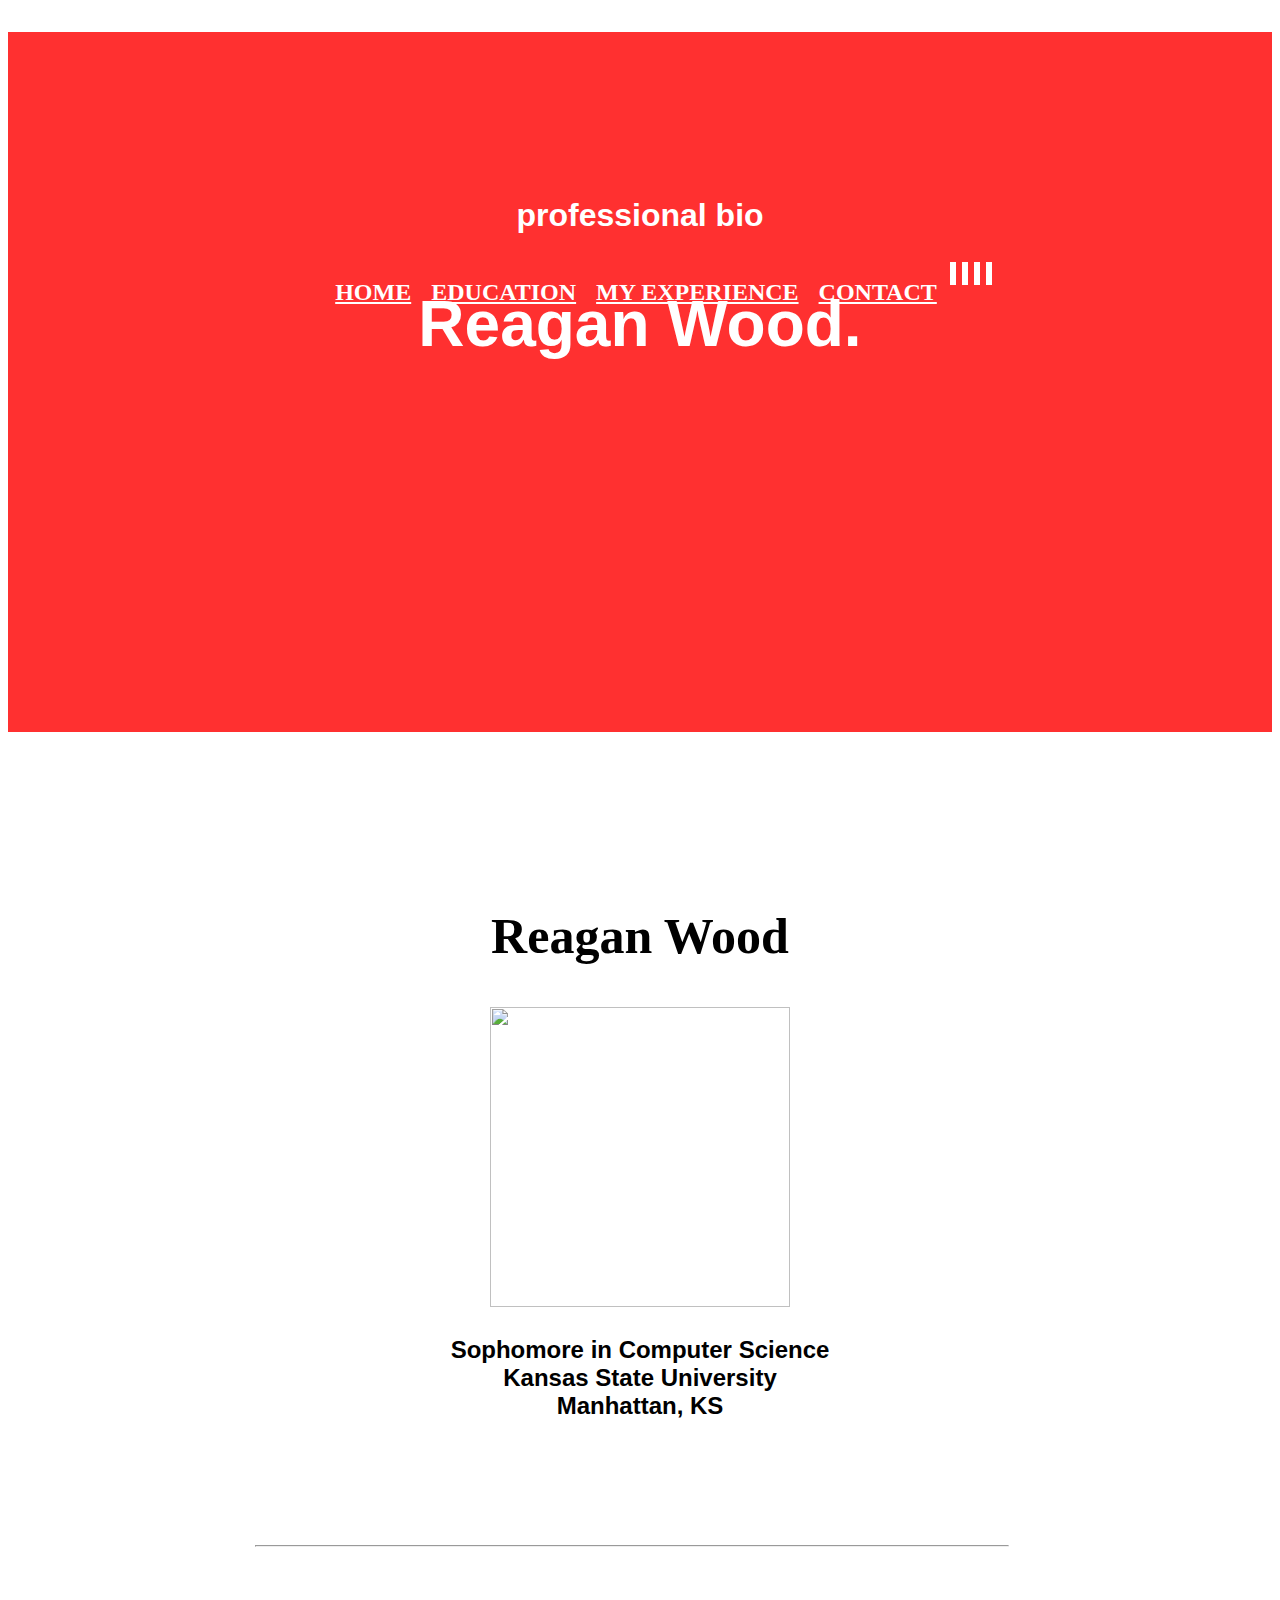
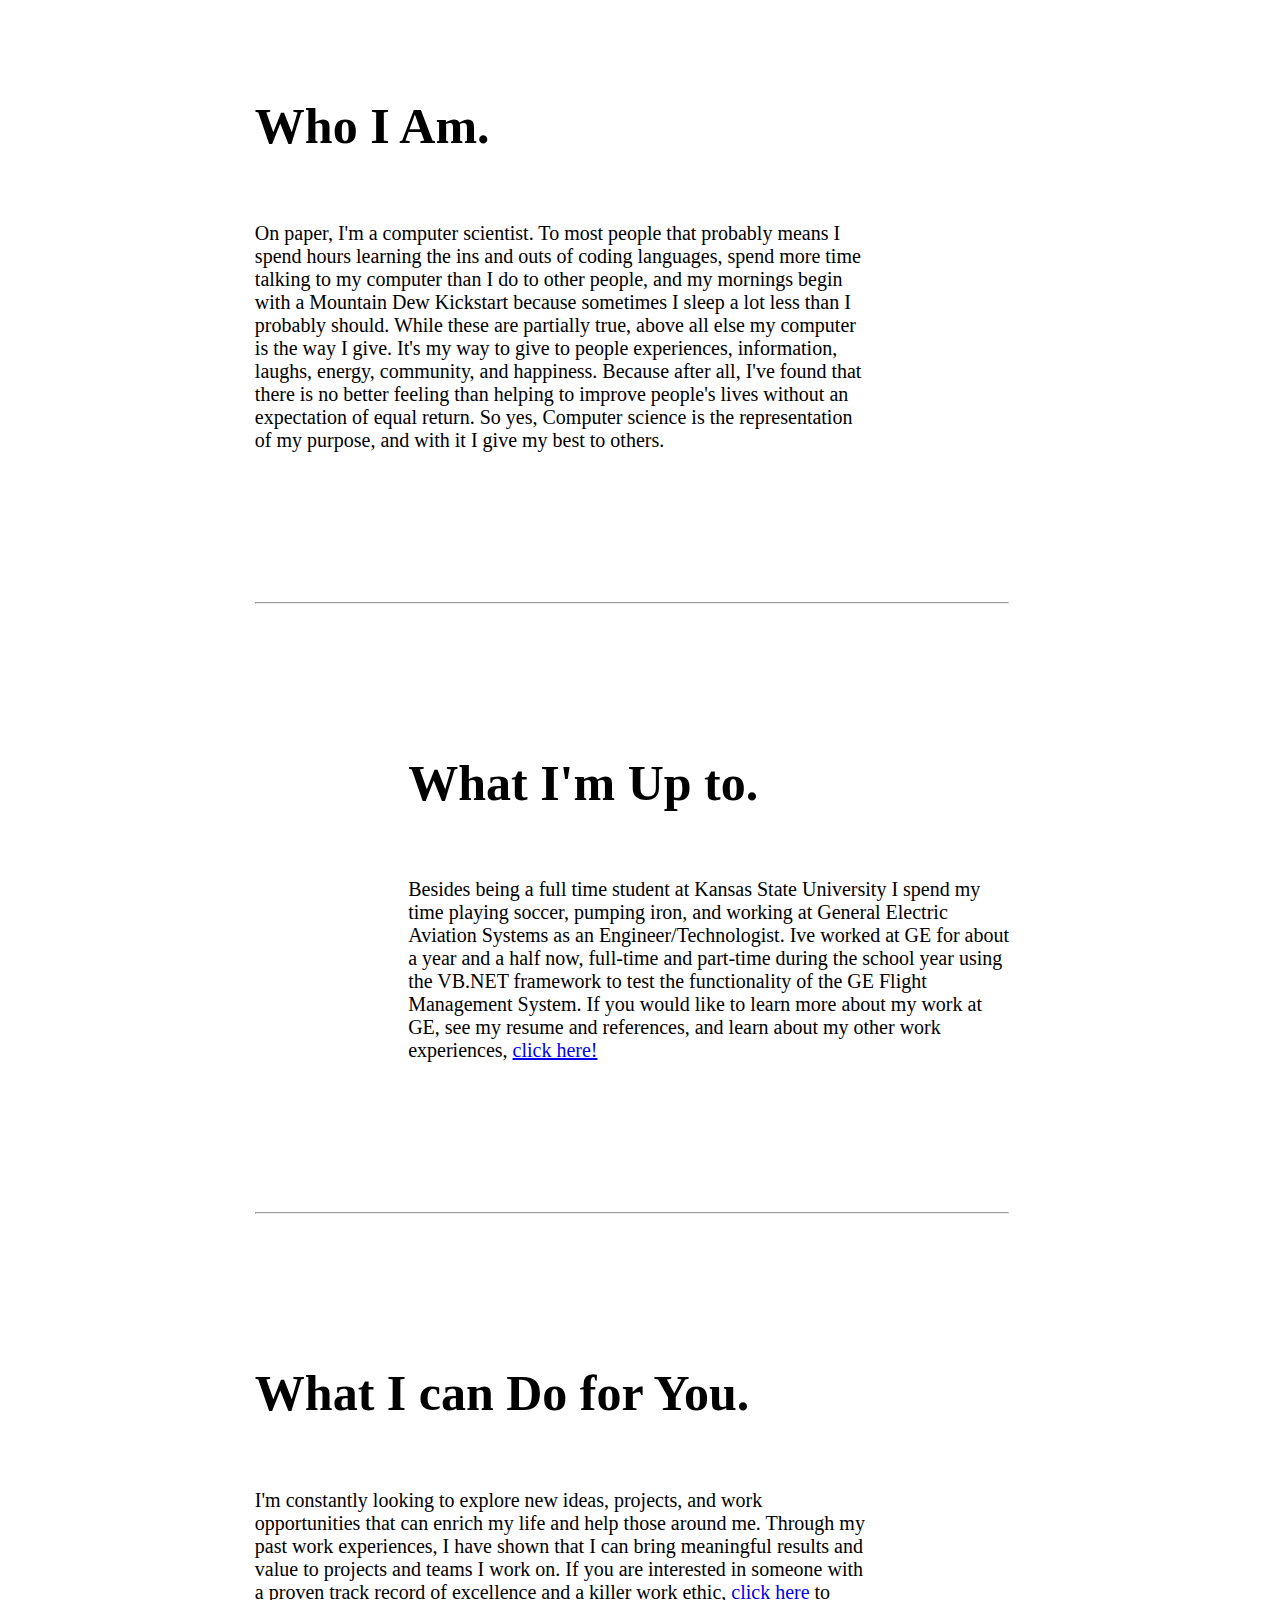
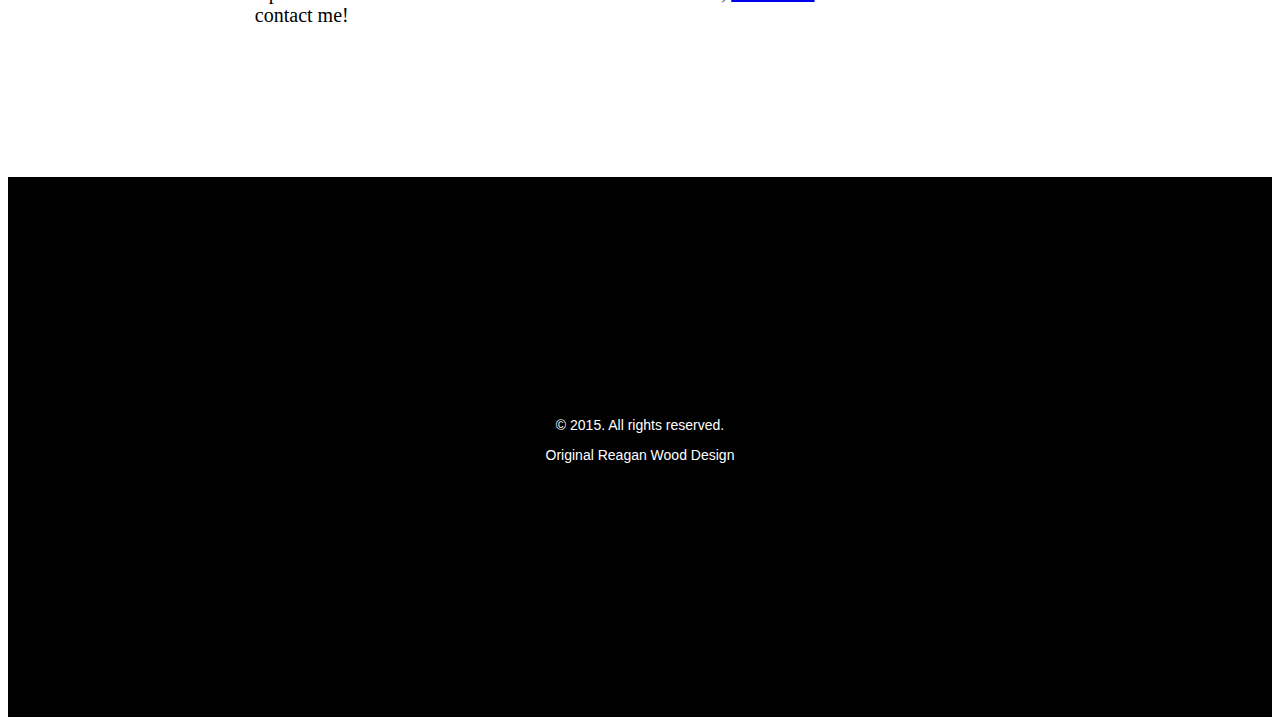
==== index.html @ ffa4d078 "added index.html" ====
<!DOCTYPE html>
<html>
	<head>
        
        		<link href="http://s3.amazonaws.com/codecademy-content/courses/ltp/css/shift.css" rel="stylesheet">
		<link href="http://s3.amazonaws.com/codecademy-content/courses/ltp/css/bootstrap.css" rel="stylesheet">
		<link href="main.css" rel="stylesheet">
	</head>
	<body>
		<div class="jumbotron">
            <div id="myDiv">
                
            </div>
            <div class="container">
				<h3>professional bio</h3>
				<h2>Reagan Wood.</h2>
			</div>
            
            <div class="navtab" >
			<div class="container">
			<div class="centered-pills">
			<ul class="nav nav-pills">
				<li class="btn"><a href="#">Home</a></li>
				<li class="btn"><a href="#">Education</a></li>
				<li class="btn"><a href="#">My Experience</a></li>
				<li class="btn"><a href="#">Contact</a></li>
			</ul>	
			</div>
			</div>
		    </div>
		</div>
        <div class="header">
            <div class="why-me">
                <p>Reagan Wood</p>
            </div>
            
        </div>
        <div class="image">
            <img src="" alt"Reagan Kenneth Wood" height="300" width=
                 "300">
        </div>
        <div class="info">
            <p>Sophomore in Computer Science</p>
            <p>Kansas State University</p>
            <p>Manhattan, KS</p>
        </div>
        <hr>
        
        <div class="quick-pitch">
            <h4 class="content-title left1 right1">Who I Am.</h4>
            <p class="mycontent left1 right1">On paper, I'm a computer scientist. To most people that probably means I spend hours learning the ins and outs of coding languages, spend more time talking to my computer than I do to other people, and my mornings begin with a Mountain Dew Kickstart because sometimes I sleep a lot less than I probably should. While these are partially true, above all else my computer is the way I give. It's my way to give to people experiences, information, laughs, energy, community, and happiness. Because after all, I've found that there is no better feeling than helping to improve people's lives without an expectation of equal return. So yes, Computer science is the representation of my purpose, and with it I give my best to others.</p>
        </div>
        <hr>
        
        <div class="current">
            <h4 class="content-title left2 right2"> What I'm Up to.</h4>
            <p class="mycontent left2 right2">Besides being a full time student at Kansas State University I spend my time playing soccer, pumping iron, and working at General Electric Aviation Systems as an Engineer/Technologist. Ive worked at GE for about a year and a half now, full-time and part-time during the school year using the VB.NET framework to test the functionality of the GE Flight Management System. If you would like to learn more about my work at GE, see my resume and references, and learn about my other work experiences, <a href="#">click here!</a></p>
        </div>
        <hr>
        <div class="help">
        <h4 class="content-title left1 right1">What I can Do for You.</h4>
            <p class="mycontent left1 right1 bottom">I'm constantly looking to explore new ideas, projects, and work opportunities that can enrich my life and help those around me.  Through my past work experiences, I have shown that I can bring meaningful results and value to projects and teams I work on. If you are interested in someone with a proven track record of excellence and a killer work ethic, <a href="#">click here </a>to contact me!</p>
        </div>
        
        <div class="footer">
            <p>&copy 2015. All rights reserved.</p>
            <p>Original Reagan Wood Design</p>
        </div>
	</body>
    
    
</html>
---- main.css ----
.navtab a {
color: #fff;
font-size: 24px;
font-weight: bold;
padding-top: 14px;
padding-bottom: 14px;
padding-left: 10px;
padding-right: 10px;
text-transform: uppercase;
}


.jumbotron h2 {
color: #fff;
font-size: 64px;
font-weight: bold;
font-family: 'Shift', sans-serif;
    
    
}

.jumbotron h3 {
color: #fff;
font-size: 32px;
}

.jumbotron .container{
position: relative;
text-align: center;
}

.navtab li{
display: inline;
}

.centered-pills {
text-align: center;
}

.centered-pills ul {
display: inline-block;
}

.centered-pills li {
display:inline; 
    padding: 0px;
    margin-left: 3px;
    margin-right: 3px;
    top:175px;
    border: 3px solid #fff;
}

.centered-pills a {
float: left;
}

* html .centered-pills ul.nav-pills { display:inline; } /* IE6 */
*+html .centered-pills ul.nav-pills { display:inline; } /* IE7 */



.jumbotron {
    height: 700px; 
    background-color: #ff3030;
    width: 100%;    
}

.jumbotron h2, h3 {
position: relative;
    top: 165px;
    font-family: Arial;
}

.btn{
border-radius: 0px;
}


.nav-pills > li > a {
-webkit-border-radius: 0;
-moz-border-radius: 0;
border-radius: 0;
}

ul.nav a:hover { 

color: #ff3030 !important;
background-color: #fff; 
}

.header {
height: 225px;
}
.header p{
text-align: center;
font-weight: bold;
font-family: Arial Black;
font-size: 50px;
position: relative;
top: 125px;
}

.image{
text-align: center;
}

.info{
    heigh: 100px;
    
}

.info p {
font-family: Arial;
font-size: 24px;
    text-align: center;
    position: relative;
    top: 25px;
    font-weight: bold;
    margin: 0px
}

hr { 
    color: #9e9e9e;
    display: block;
    margin-left: 19.53%;
    margin-right: 20.8%;
    margin-top: 150px;
    margin-bottom: 0px;
    border-style: inset;
    border-width: 1px;
}

.content-title{
    margin-top: 150px;
    font-family: Arial Black;
font-size: 50px;
    text-transform: bold;
}

.left1 {
margin-left: 19.53%;
}

.right1 {
margin-right: 31.66%;
}

.right2 {
margin-right: 20.8%;

}

.left2{
margin-left: 31.66%;
}

.mycontent{
    font-size: 20px;
    font-family: Calibri, "san-serif";
}

.footer {
height: 540px;
background-color: black;
}

.footer p{
text-align: center;
position: relative;
top: 240px;
color: #fff;
font-size: 14px;
font-family: Calibri, sans-serif;
}

.help p{
margin-bottom: 150px;
}
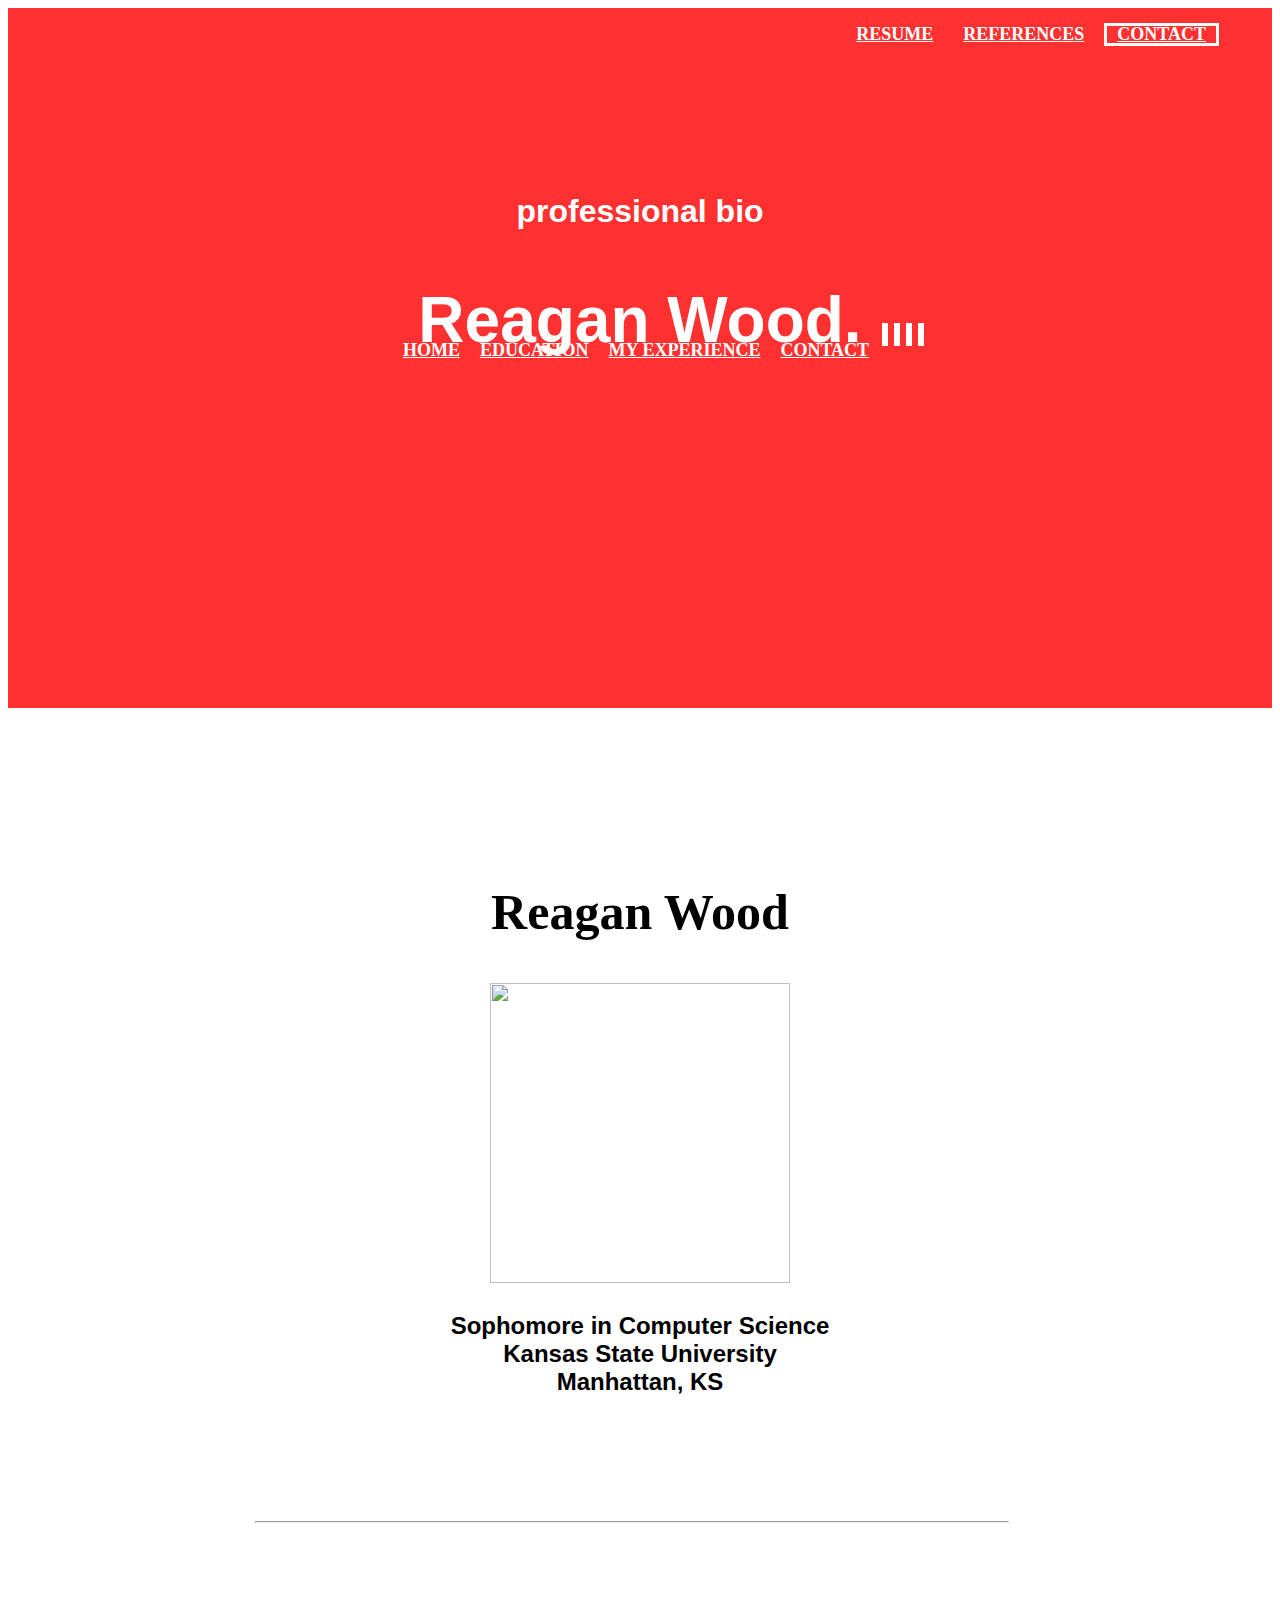
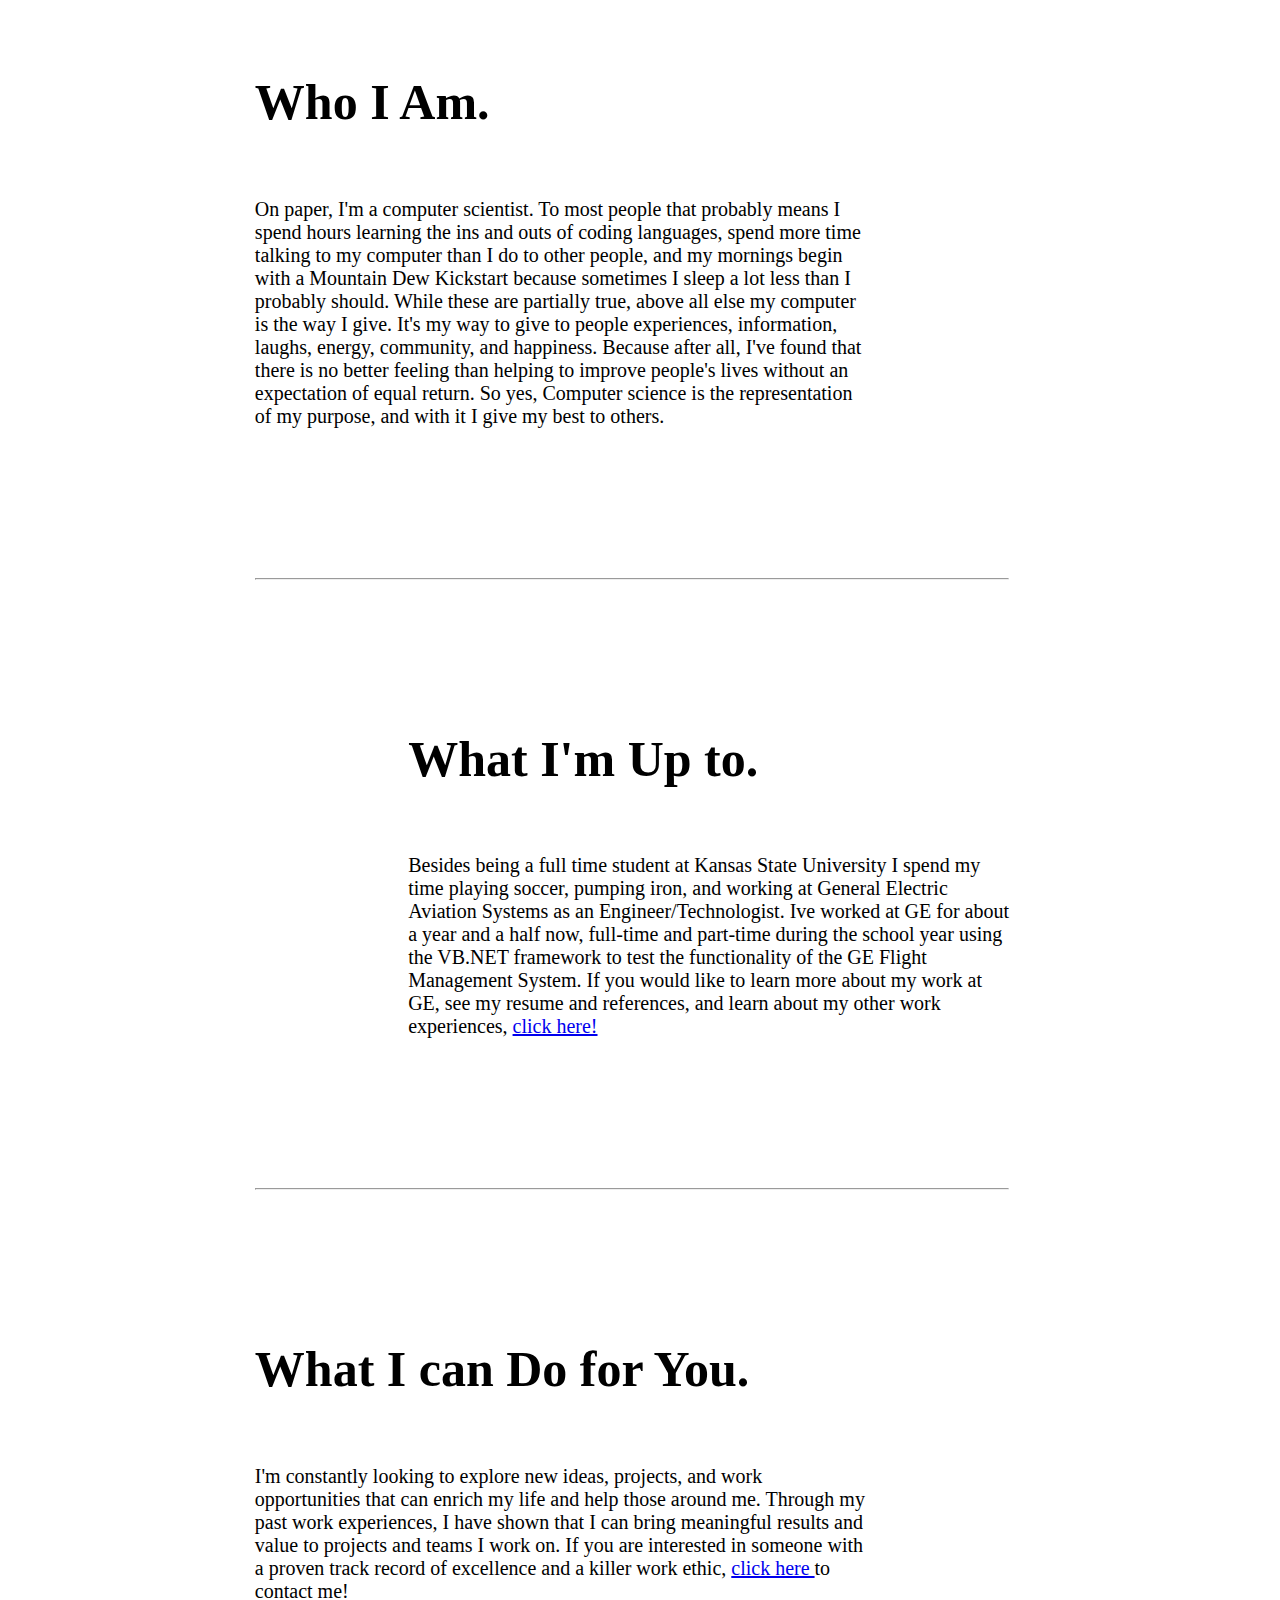
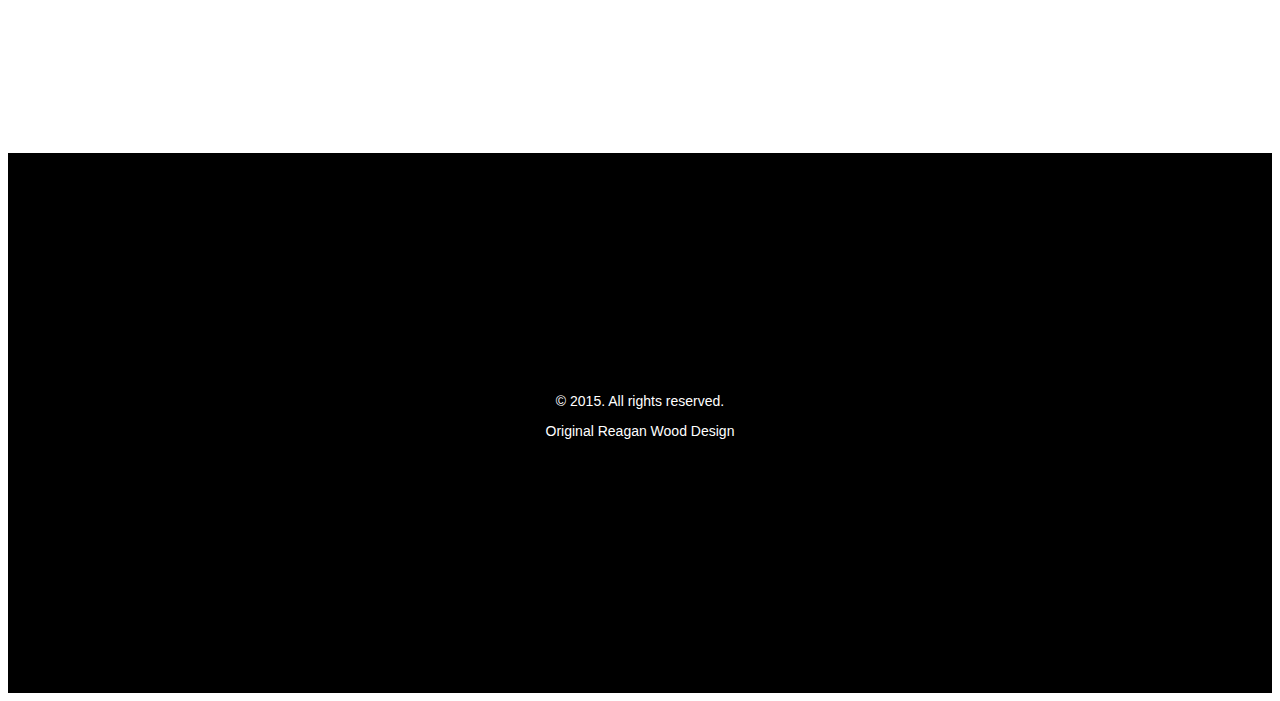
==== commit 81c24b8a: "added index and main" ====
--- a/index.html
+++ b/index.html
@@ -9,9 +9,20 @@
 	<body>
 		<div class="jumbotron">
             <div id="myDiv">
-                
             </div>
-            <div class="container">
+           
+                <div class="navtab" >
+			         <div class="container1">
+			             <div class="right-pills">
+			                 <ul class="nav nav-pills">
+				                <li class="different"><a href="#">Resume</a></li>
+				                <li class="different"><a href="#">References</a></li>
+				                <li class="wall"><a href="#">Contact</a></li>
+                            </ul>	
+                        </div>
+                    </div>
+                </div>
+             <div class="container">
 				<h3>professional bio</h3>
 				<h2>Reagan Wood.</h2>
 			</div>
@@ -66,6 +77,7 @@
             <p>&copy 2015. All rights reserved.</p>
             <p>Original Reagan Wood Design</p>
         </div>
+    
 	</body>
     
     
--- a/main.css
+++ b/main.css
@@ -1,6 +1,10 @@
+
+/* Beginning of pill styling */
+
+
 .navtab a {
 color: #fff;
-font-size: 24px;
+font-size: 18px;
 font-weight: bold;
 padding-top: 14px;
 padding-bottom: 14px;
@@ -46,7 +50,7 @@
     padding: 0px;
     margin-left: 3px;
     margin-right: 3px;
-    top:175px;
+    top:110px;
     border: 3px solid #fff;
 }
 
@@ -67,7 +71,7 @@
 
 .jumbotron h2, h3 {
 position: relative;
-    top: 165px;
+    top: 100px;
     font-family: Arial;
 }
 
@@ -75,7 +79,7 @@
 border-radius: 0px;
 }
 
-
+/* sqauares pills, from stack overflow */
 .nav-pills > li > a {
 -webkit-border-radius: 0;
 -moz-border-radius: 0;
@@ -86,7 +90,47 @@
 
 color: #ff3030 !important;
 background-color: #fff; 
-}
+text-decoration: underline;
+}
+
+
+.right-pills ul {
+display: inline-block;  
+}
+
+.container1{
+text-align: right;
+}
+
+.right-pills {
+margin-right: 50px;
+}
+
+.right-pills li {
+    display:inline; 
+    padding: 0px;
+    margin-left: 3px;
+    margin-right: 3px;
+    border: 3px solid #fff;
+}
+
+.right-pills .different{
+margin-top: 3px;
+padding: 0px;
+border: 0px;
+
+}
+
+ul.nav .different a:hover { 
+
+color: #fff !important;
+background-color: #ff3030; 
+text-decoration: underline;
+}
+/* end of pill styling */
+
+
+
 
 .header {
 height: 225px;
@@ -175,4 +219,21 @@
 
 .help p{
 margin-bottom: 150px;
+}
+
+#myDiv {
+position: relative;
+    background-color: #fff;
+float: left;
+bottom: 50px;
+color: #ff3030;
+}
+
+#myDiv p {
+    font-size: 48px;
+    font-family: 'Georgia' , sans-serif;
+    padding: 0px;
+    margin: 0px;
+    margin-left: 5px;
+    margin-right: 5px;
 }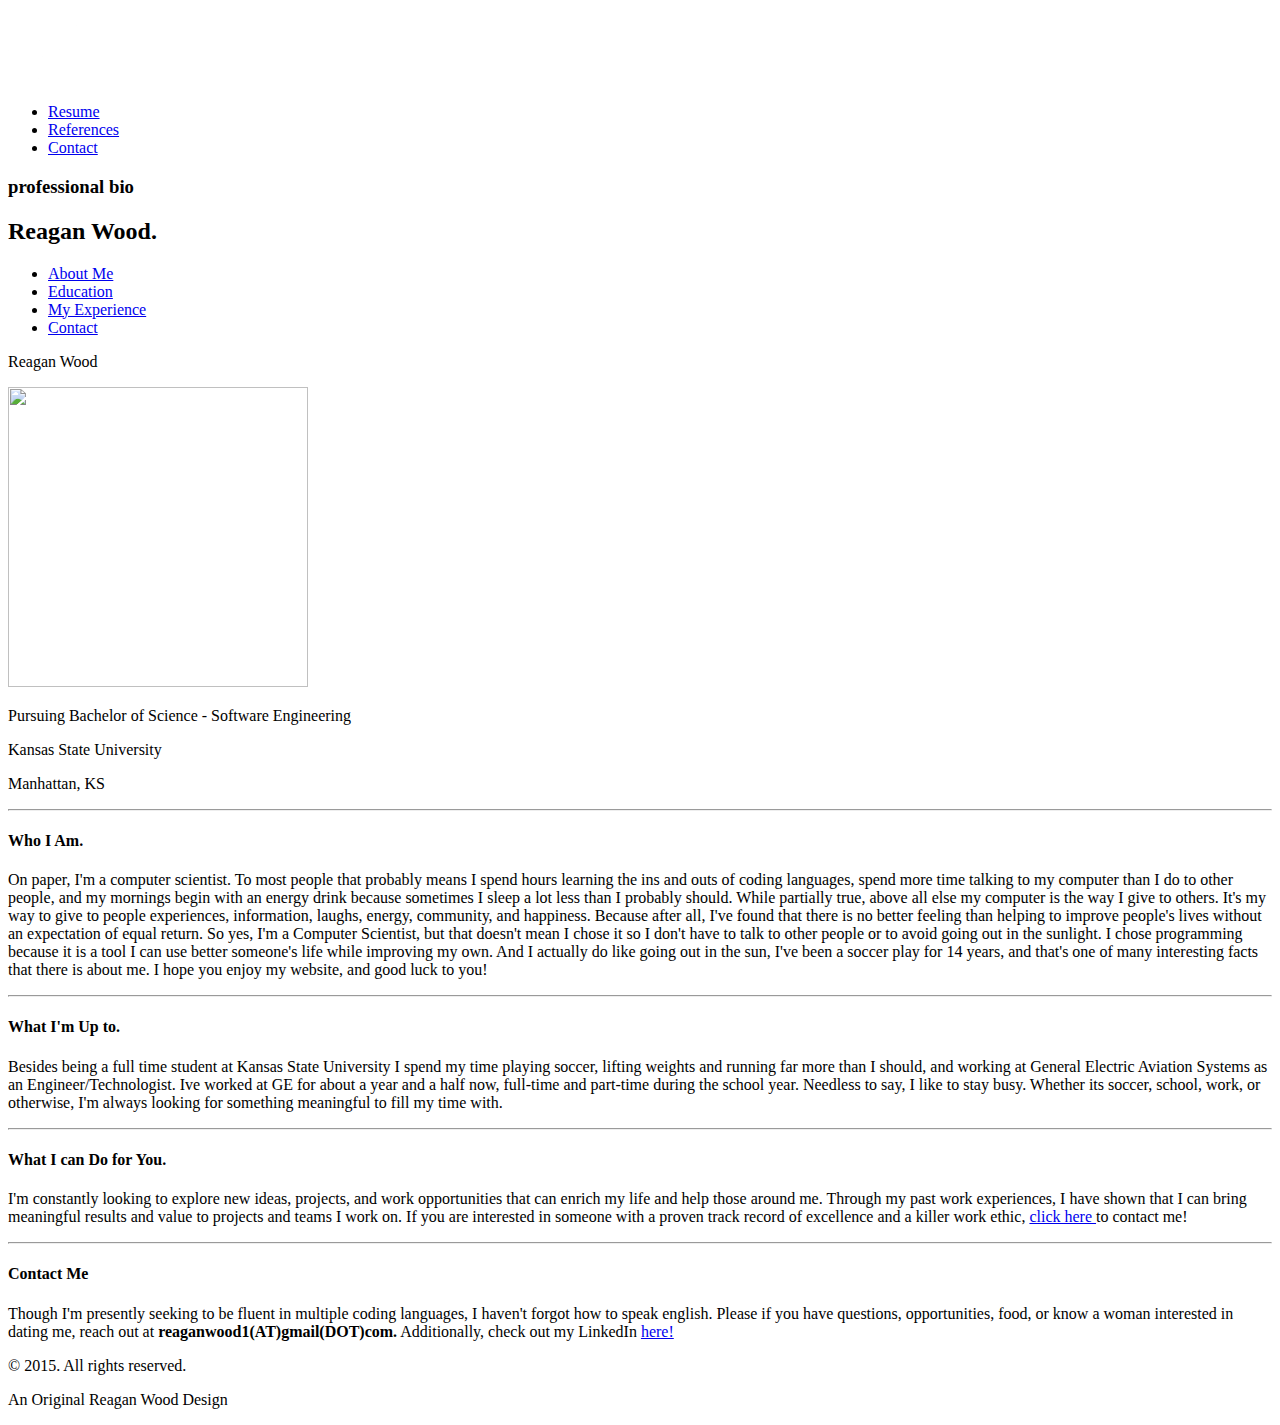
==== commit 8f3ee383: "added index.html" ====
--- a/index.html
+++ b/index.html
@@ -8,16 +8,17 @@
 	</head>
 	<body>
 		<div class="jumbotron">
+            
             <div id="myDiv">
             </div>
-           
+            <a href="index.html"><img src="Circle%20Logo.png" alt="Reagan Kenneth Wood" height="75" width="75"></a>
                 <div class="navtab" >
 			         <div class="container1">
 			             <div class="right-pills">
 			                 <ul class="nav nav-pills">
-				                <li class="different"><a href="#">Resume</a></li>
-				                <li class="different"><a href="#">References</a></li>
-				                <li class="wall"><a href="#">Contact</a></li>
+				                <li class="different"><a href="Resume+Project+Focused%20(1).pdf" target="_blank">Resume</a></li>
+				                <li class="different"><a href="Combined+Letters+of+Recommendation%20(1).pdf" target="_blank">References</a></li>
+				                <li class="wall"><a href="#contact">Contact</a></li>
                             </ul>	
                         </div>
                     </div>
@@ -31,17 +32,17 @@
 			<div class="container">
 			<div class="centered-pills">
 			<ul class="nav nav-pills">
-				<li class="btn"><a href="#">Home</a></li>
-				<li class="btn"><a href="#">Education</a></li>
-				<li class="btn"><a href="#">My Experience</a></li>
-				<li class="btn"><a href="#">Contact</a></li>
+				<li class="btn"><a href="#aboutmejump">About Me</a></li>
+				<li class="btn"><a href="Education.html">Education</a></li>
+				<li class="btn"><a href="Experience.html">My Experience</a></li>
+				<li class="btn"><a href="#contact">Contact</a></li>
 			</ul>	
 			</div>
 			</div>
 		    </div>
 		</div>
         <div class="header">
-            <div class="why-me">
+            <a name="aboutmejump"><div class="why-me"></a>
                 <p>Reagan Wood</p>
             </div>
             
@@ -51,7 +52,7 @@
                  "300">
         </div>
         <div class="info">
-            <p>Sophomore in Computer Science</p>
+            <p>Pursuing Bachelor of Science - Software Engineering</p>
             <p>Kansas State University</p>
             <p>Manhattan, KS</p>
         </div>
@@ -59,23 +60,29 @@
         
         <div class="quick-pitch">
             <h4 class="content-title left1 right1">Who I Am.</h4>
-            <p class="mycontent left1 right1">On paper, I'm a computer scientist. To most people that probably means I spend hours learning the ins and outs of coding languages, spend more time talking to my computer than I do to other people, and my mornings begin with a Mountain Dew Kickstart because sometimes I sleep a lot less than I probably should. While these are partially true, above all else my computer is the way I give. It's my way to give to people experiences, information, laughs, energy, community, and happiness. Because after all, I've found that there is no better feeling than helping to improve people's lives without an expectation of equal return. So yes, Computer science is the representation of my purpose, and with it I give my best to others.</p>
+            <p class="mycontent left1 right1">On paper, I'm a computer scientist. To most people that probably means I spend hours learning the ins and outs of coding languages, spend more time talking to my computer than I do to other people, and my mornings begin with an energy drink because sometimes I sleep a lot less than I probably should. While partially true, above all else my computer is the way I give to others. It's my way to give to people experiences, information, laughs, energy, community, and happiness. Because after all, I've found that there is no better feeling than helping to improve people's lives without an expectation of equal return. So yes, I'm a Computer Scientist, but that doesn't mean I chose it so I don't have to talk to other people or to avoid going out in the sunlight. I chose programming because it is a tool I can use better someone's life while improving my own. And I actually do like going out in the sun, I've been a soccer play for 14 years, and that's one of many interesting facts that there is about me. I hope you enjoy my website, and good luck to you!</p>
         </div>
         <hr>
         
         <div class="current">
             <h4 class="content-title left2 right2"> What I'm Up to.</h4>
-            <p class="mycontent left2 right2">Besides being a full time student at Kansas State University I spend my time playing soccer, pumping iron, and working at General Electric Aviation Systems as an Engineer/Technologist. Ive worked at GE for about a year and a half now, full-time and part-time during the school year using the VB.NET framework to test the functionality of the GE Flight Management System. If you would like to learn more about my work at GE, see my resume and references, and learn about my other work experiences, <a href="#">click here!</a></p>
+            <p class="mycontent left2 right2">Besides being a full time student at Kansas State University I spend my time playing soccer, lifting weights and running far more than I should, and working at General Electric Aviation Systems as an Engineer/Technologist. Ive worked at GE for about a year and a half now, full-time and part-time during the school year. Needless to say, I like to stay busy. Whether its soccer, school, work, or otherwise, I'm always looking for something meaningful to fill my time with.</p>
         </div>
         <hr>
         <div class="help">
         <h4 class="content-title left1 right1">What I can Do for You.</h4>
-            <p class="mycontent left1 right1 bottom">I'm constantly looking to explore new ideas, projects, and work opportunities that can enrich my life and help those around me.  Through my past work experiences, I have shown that I can bring meaningful results and value to projects and teams I work on. If you are interested in someone with a proven track record of excellence and a killer work ethic, <a href="#">click here </a>to contact me!</p>
+            <p class="mycontent left1 right1 bottom">I'm constantly looking to explore new ideas, projects, and work opportunities that can enrich my life and help those around me.  Through my past work experiences, I have shown that I can bring meaningful results and value to projects and teams I work on. If you are interested in someone with a proven track record of excellence and a killer work ethic, <a href="#contact">click here </a>to contact me!</p>
+        </div>
+        <a name="contact"><hr></a>
+        
+        <div class="current">
+            <h4 class="content-title left2 right2">Contact Me</h4>
+            <p class="mycontent left2 right2">Though I'm presently seeking to be fluent in multiple coding languages, I haven't forgot how to speak english. Please if you have questions, opportunities, food, or know a woman interested in dating me, reach out at <b>reaganwood1(AT)gmail(DOT)com.</b> Additionally, check out my LinkedIn <a href="https://www.linkedin.com/profile/view?id=AAIAABpgnucBsXe3nvQuhIC-sSBtqZSALOYDL0w&trk=nav_responsive_tab_profile">here!</a></p>
         </div>
         
         <div class="footer">
             <p>&copy 2015. All rights reserved.</p>
-            <p>Original Reagan Wood Design</p>
+            <p>An Original Reagan Wood Design</p>
         </div>
     
 	</body>
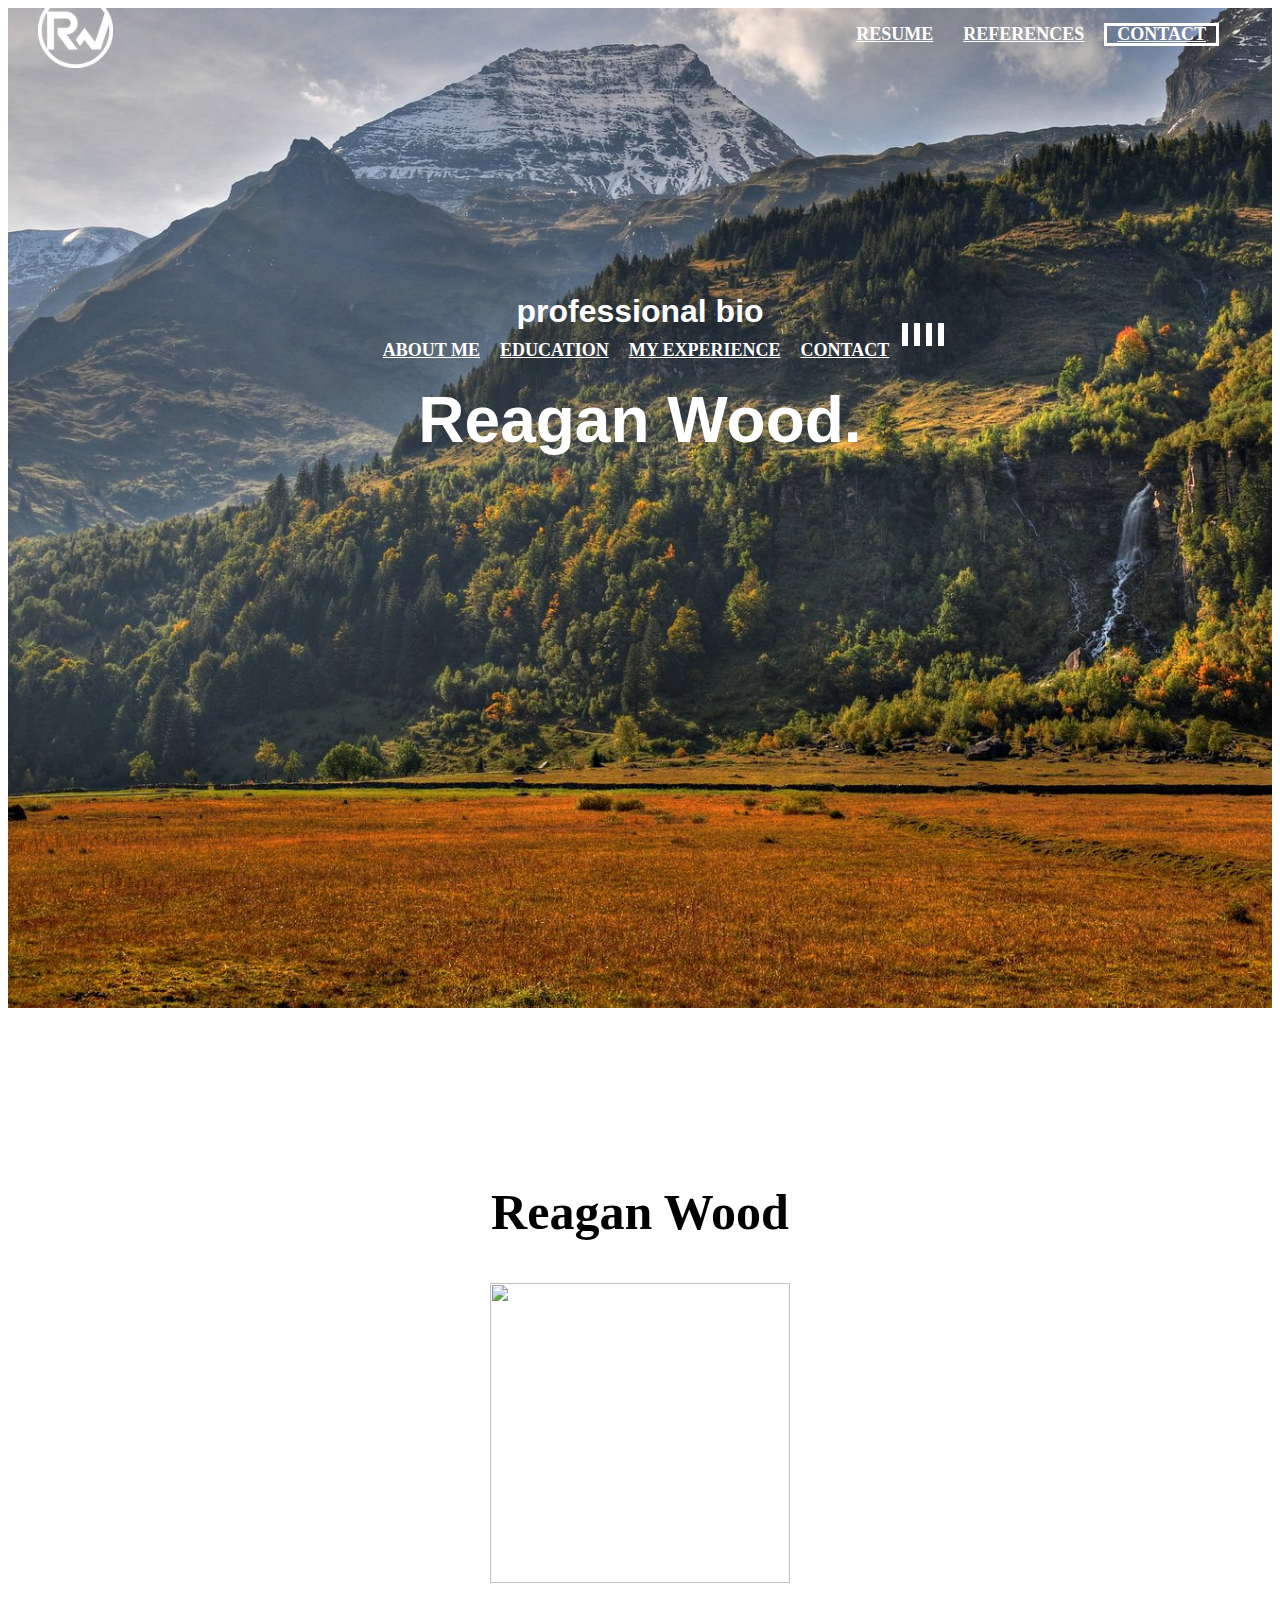
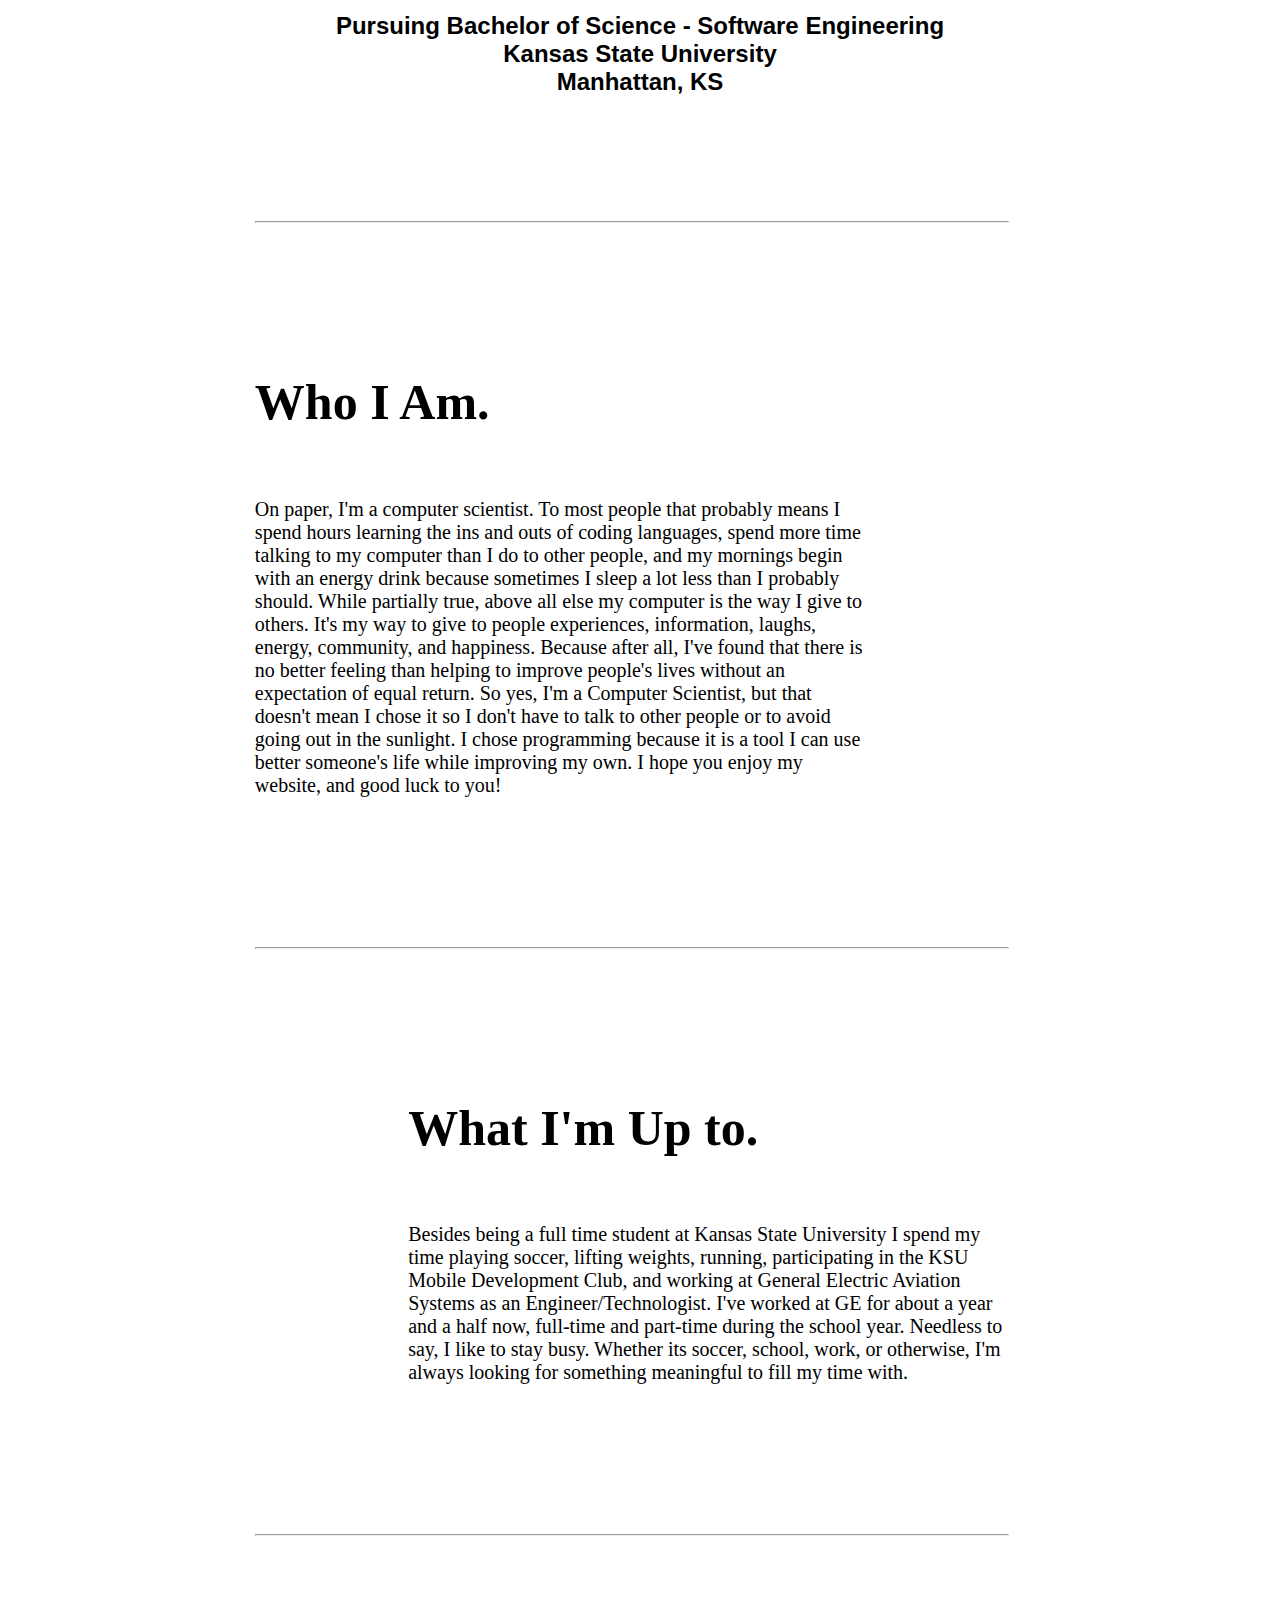
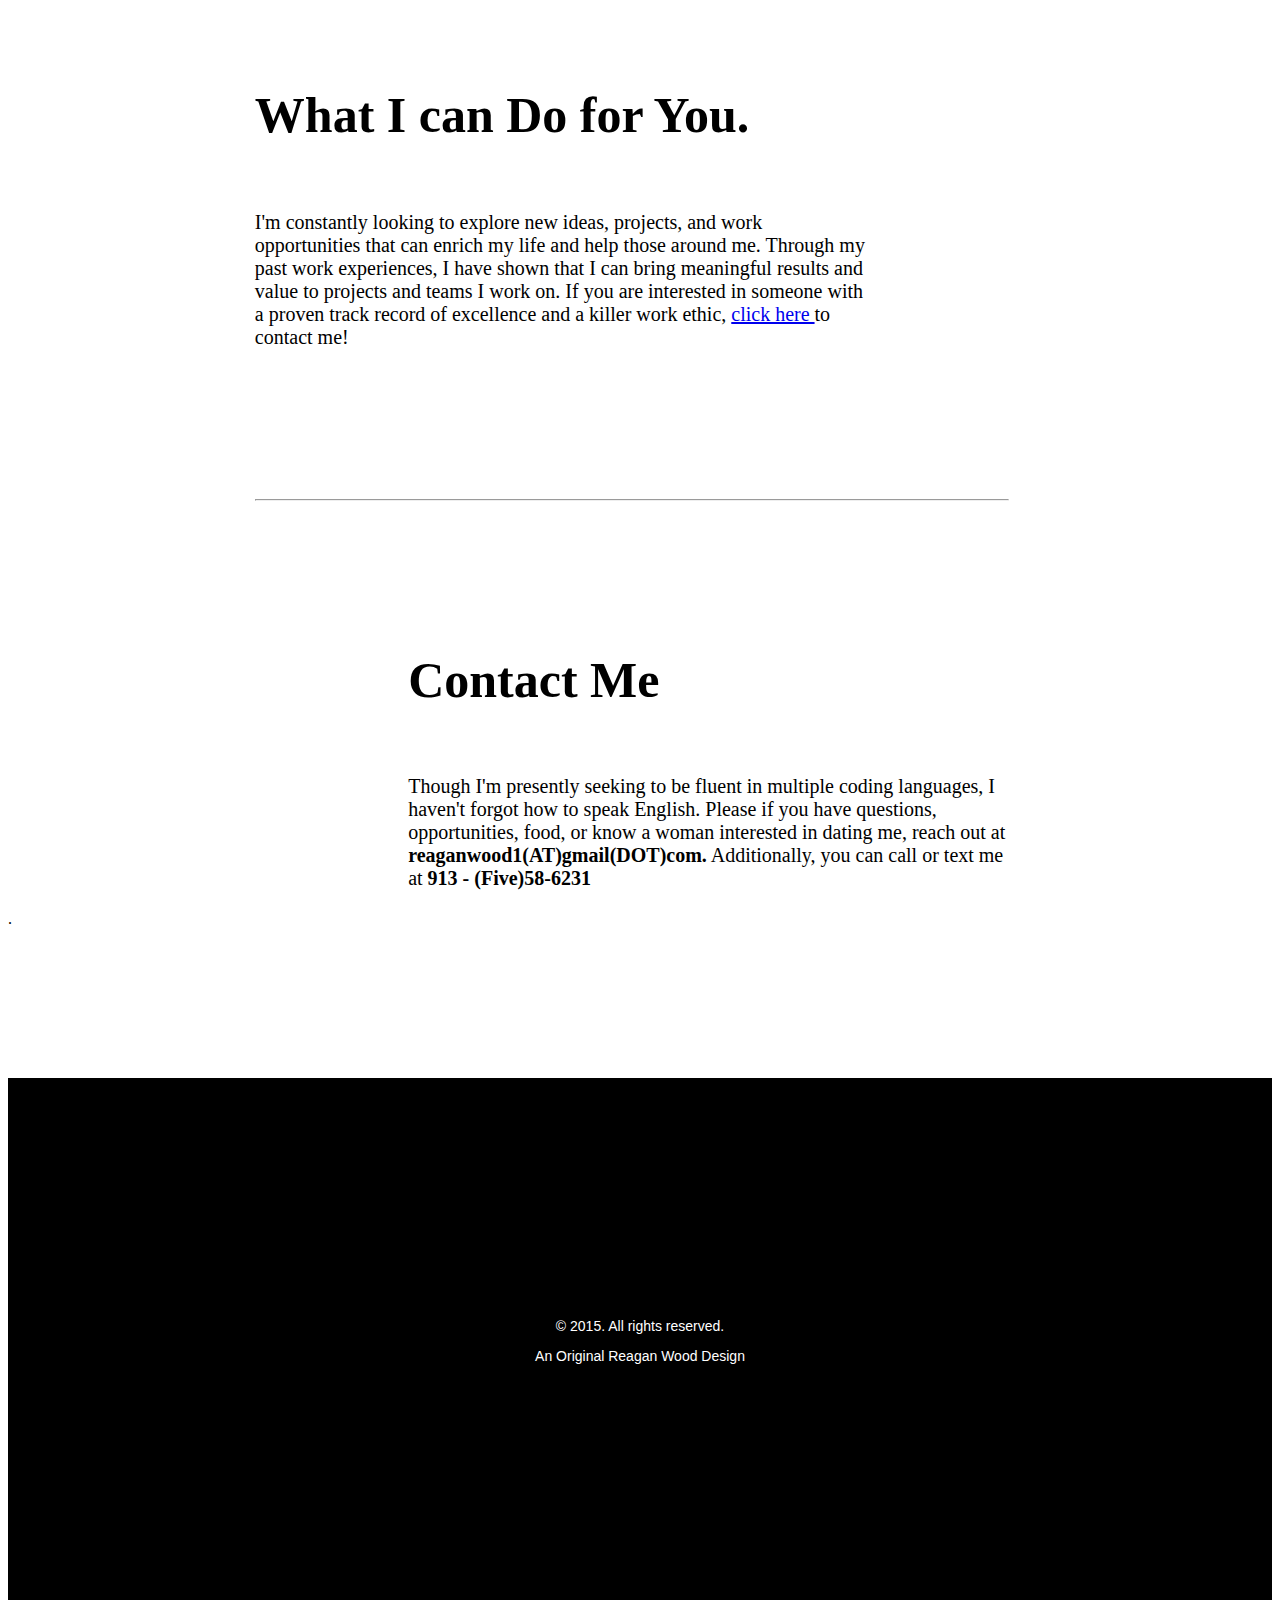
==== commit 949d7a76: "added index.html" ====
--- a/index.html
+++ b/index.html
@@ -1,7 +1,7 @@
 <!DOCTYPE html>
 <html>
 	<head>
-        
+        <title>Reagan Wood Home</title>
         		<link href="http://s3.amazonaws.com/codecademy-content/courses/ltp/css/shift.css" rel="stylesheet">
 		<link href="http://s3.amazonaws.com/codecademy-content/courses/ltp/css/bootstrap.css" rel="stylesheet">
 		<link href="main.css" rel="stylesheet">
@@ -60,13 +60,13 @@
         
         <div class="quick-pitch">
             <h4 class="content-title left1 right1">Who I Am.</h4>
-            <p class="mycontent left1 right1">On paper, I'm a computer scientist. To most people that probably means I spend hours learning the ins and outs of coding languages, spend more time talking to my computer than I do to other people, and my mornings begin with an energy drink because sometimes I sleep a lot less than I probably should. While partially true, above all else my computer is the way I give to others. It's my way to give to people experiences, information, laughs, energy, community, and happiness. Because after all, I've found that there is no better feeling than helping to improve people's lives without an expectation of equal return. So yes, I'm a Computer Scientist, but that doesn't mean I chose it so I don't have to talk to other people or to avoid going out in the sunlight. I chose programming because it is a tool I can use better someone's life while improving my own. And I actually do like going out in the sun, I've been a soccer play for 14 years, and that's one of many interesting facts that there is about me. I hope you enjoy my website, and good luck to you!</p>
+            <p class="mycontent left1 right1">On paper, I'm a computer scientist. To most people that probably means I spend hours learning the ins and outs of coding languages, spend more time talking to my computer than I do to other people, and my mornings begin with an energy drink because sometimes I sleep a lot less than I probably should. While partially true, above all else my computer is the way I give to others. It's my way to give to people experiences, information, laughs, energy, community, and happiness. Because after all, I've found that there is no better feeling than helping to improve people's lives without an expectation of equal return. So yes, I'm a Computer Scientist, but that doesn't mean I chose it so I don't have to talk to other people or to avoid going out in the sunlight. I chose programming because it is a tool I can use better someone's life while improving my own. I hope you enjoy my website, and good luck to you!</p>
         </div>
         <hr>
         
         <div class="current">
             <h4 class="content-title left2 right2"> What I'm Up to.</h4>
-            <p class="mycontent left2 right2">Besides being a full time student at Kansas State University I spend my time playing soccer, lifting weights and running far more than I should, and working at General Electric Aviation Systems as an Engineer/Technologist. Ive worked at GE for about a year and a half now, full-time and part-time during the school year. Needless to say, I like to stay busy. Whether its soccer, school, work, or otherwise, I'm always looking for something meaningful to fill my time with.</p>
+            <p class="mycontent left2 right2">Besides being a full time student at Kansas State University I spend my time playing soccer, lifting weights, running, participating in the KSU Mobile Development Club, and working at General Electric Aviation Systems as an Engineer/Technologist. I've worked at GE for about a year and a half now, full-time and part-time during the school year. Needless to say, I like to stay busy. Whether its soccer, school, work, or otherwise, I'm always looking for something meaningful to fill my time with.</p>
         </div>
         <hr>
         <div class="help">
@@ -77,7 +77,7 @@
         
         <div class="current">
             <h4 class="content-title left2 right2">Contact Me</h4>
-            <p class="mycontent left2 right2">Though I'm presently seeking to be fluent in multiple coding languages, I haven't forgot how to speak english. Please if you have questions, opportunities, food, or know a woman interested in dating me, reach out at <b>reaganwood1(AT)gmail(DOT)com.</b> Additionally, check out my LinkedIn <a href="https://www.linkedin.com/profile/view?id=AAIAABpgnucBsXe3nvQuhIC-sSBtqZSALOYDL0w&trk=nav_responsive_tab_profile">here!</a></p>
+            <p class="mycontent left2 right2">Though I'm presently seeking to be fluent in multiple coding languages, I haven't forgot how to speak English. Please if you have questions, opportunities, food, or know a woman interested in dating me, reach out at <b>reaganwood1(AT)gmail(DOT)com.</b> Additionally, you can call or text me at<b> 913 - (Five)58-6231</b></p>.
         </div>
         
         <div class="footer">
--- a/main.css
+++ b/main.css
@@ -0,0 +1,277 @@
+
+/* Beginning of pill styling */
+
+.navtab a {
+color: #fff;
+font-size: 18px;
+font-weight: bold;
+padding-top: 14px;
+padding-bottom: 14px;
+padding-left: 10px;
+padding-right: 10px;
+text-transform: uppercase;
+}
+
+
+.jumbotron h2 {
+color: #fff;
+font-size: 64px;
+font-weight: bold;
+font-family: 'Shift', sans-serif;
+    
+    
+}
+
+.jumbotron h3 {
+color: #fff;
+font-size: 32px;
+}
+
+.jumbotron .container{
+position: relative;
+text-align: center;
+}
+
+.navtab li{
+display: inline;
+}
+
+.centered-pills {
+text-align: center;
+}
+
+.centered-pills ul {
+display: inline-block;
+}
+
+.centered-pills li {
+display:inline; 
+    padding: 0px;
+    margin-left: 3px;
+    margin-right: 3px;
+    top:210px;
+    border: 3px solid #fff;
+}
+
+.centered-pills a {
+float: left;
+}
+
+* html .centered-pills ul.nav-pills { display:inline; } /* IE6 */
+*+html .centered-pills ul.nav-pills { display:inline; } /* IE7 */
+
+
+
+.jumbotron {
+    background-color: black;
+    background-image: url("Index%20Mountain%20Image.jpg"); /* http://img12.deviantart.net/14c5/i/2013/276/9/8/mountain_background_with_waterfall_by_burtn-d6p1keb.jpg */    
+    background-repeat: no-repeat;
+    background-position: center;
+    background-size: cover;
+    height: 1000px;
+   
+}
+
+.jumbotron h2, h3 {
+position: relative;
+    text-align: center;
+    top: 200px;
+    font-family: Arial;
+}
+
+.btn{
+border-radius: 0px;
+}
+
+/* sqauares pills, from stack overflow */
+.nav-pills > li > a {
+-webkit-border-radius: 0;
+-moz-border-radius: 0;
+border-radius: 0;
+}
+
+ul.nav a:hover { 
+
+color: #c4b6b6 !important;
+background-color: #fff; 
+}
+
+
+.right-pills ul {
+display: inline-block;  
+}
+
+.container1{
+text-align: right;
+}
+
+.right-pills {
+margin-right: 50px;
+display: inline-block;
+}
+
+.right-pills li {
+    display:inline; 
+    padding: 0px;
+    margin-left: 3px;
+    margin-right: 3px;
+    border: 3px solid #fff;
+}
+
+.right-pills .different{
+margin-top: 3px;
+padding: 0px;
+border: 0px;
+
+}
+
+
+ul.nav .different a:hover { 
+
+color: #c4b6b6 !important;
+    background-color: transparent;
+
+}
+
+.jumbotron img{
+float: left;
+position: relative;
+top: -15px;
+left: 30px;
+}
+
+.jumobrton img a:hover{
+
+}
+
+
+
+
+
+
+
+
+
+
+
+
+
+
+
+
+
+
+
+
+
+/* end of pill styling */
+
+
+
+
+.header {
+height: 225px;
+}
+.header p{
+text-align: center;
+font-weight: bold;
+font-family: Arial Black;
+font-size: 50px;
+position: relative;
+top: 125px;
+}
+
+.image{
+text-align: center;
+}
+
+.info{
+    heigh: 100px;
+    
+}
+
+.info p {
+font-family: Arial;
+font-size: 24px;
+    text-align: center;
+    position: relative;
+    top: 25px;
+    font-weight: bold;
+    margin: 0px
+}
+
+hr { 
+    color: #9e9e9e;
+    display: block;
+    margin-left: 19.53%;
+    margin-right: 20.8%;
+    margin-top: 150px;
+    margin-bottom: 0px;
+    border-style: inset;
+    border-width: 1px;
+}
+
+.content-title{
+    margin-top: 150px;
+    font-family: Arial Black;
+font-size: 50px;
+    text-transform: bold;
+}
+
+.left1 {
+margin-left: 19.53%;
+}
+
+.right1 {
+margin-right: 31.66%;
+}
+
+.right2 {
+margin-right: 20.8%;
+
+}
+
+.left2{
+margin-left: 31.66%;
+}
+
+.mycontent{
+    font-size: 20px;
+    font-family: Calibri, "san-serif";
+}
+
+.footer {
+margin-top: 150px;
+height: 540px;
+background-color: black;
+}
+
+.footer p{
+text-align: center;
+position: relative;
+top: 240px;
+color: #fff;
+font-size: 14px;
+font-family: Calibri, sans-serif;
+}
+
+.help p{
+margin-bottom: 150px;
+}
+
+#myDiv {
+position: relative;
+    background-color: #fff;
+float: left;
+bottom: 50px;
+color: #ff3030;
+}
+
+#myDiv p {
+    font-size: 48px;
+    font-family: 'Georgia' , sans-serif;
+    padding: 0px;
+    margin: 0px;
+    margin-left: 5px;
+    margin-right: 5px;
+}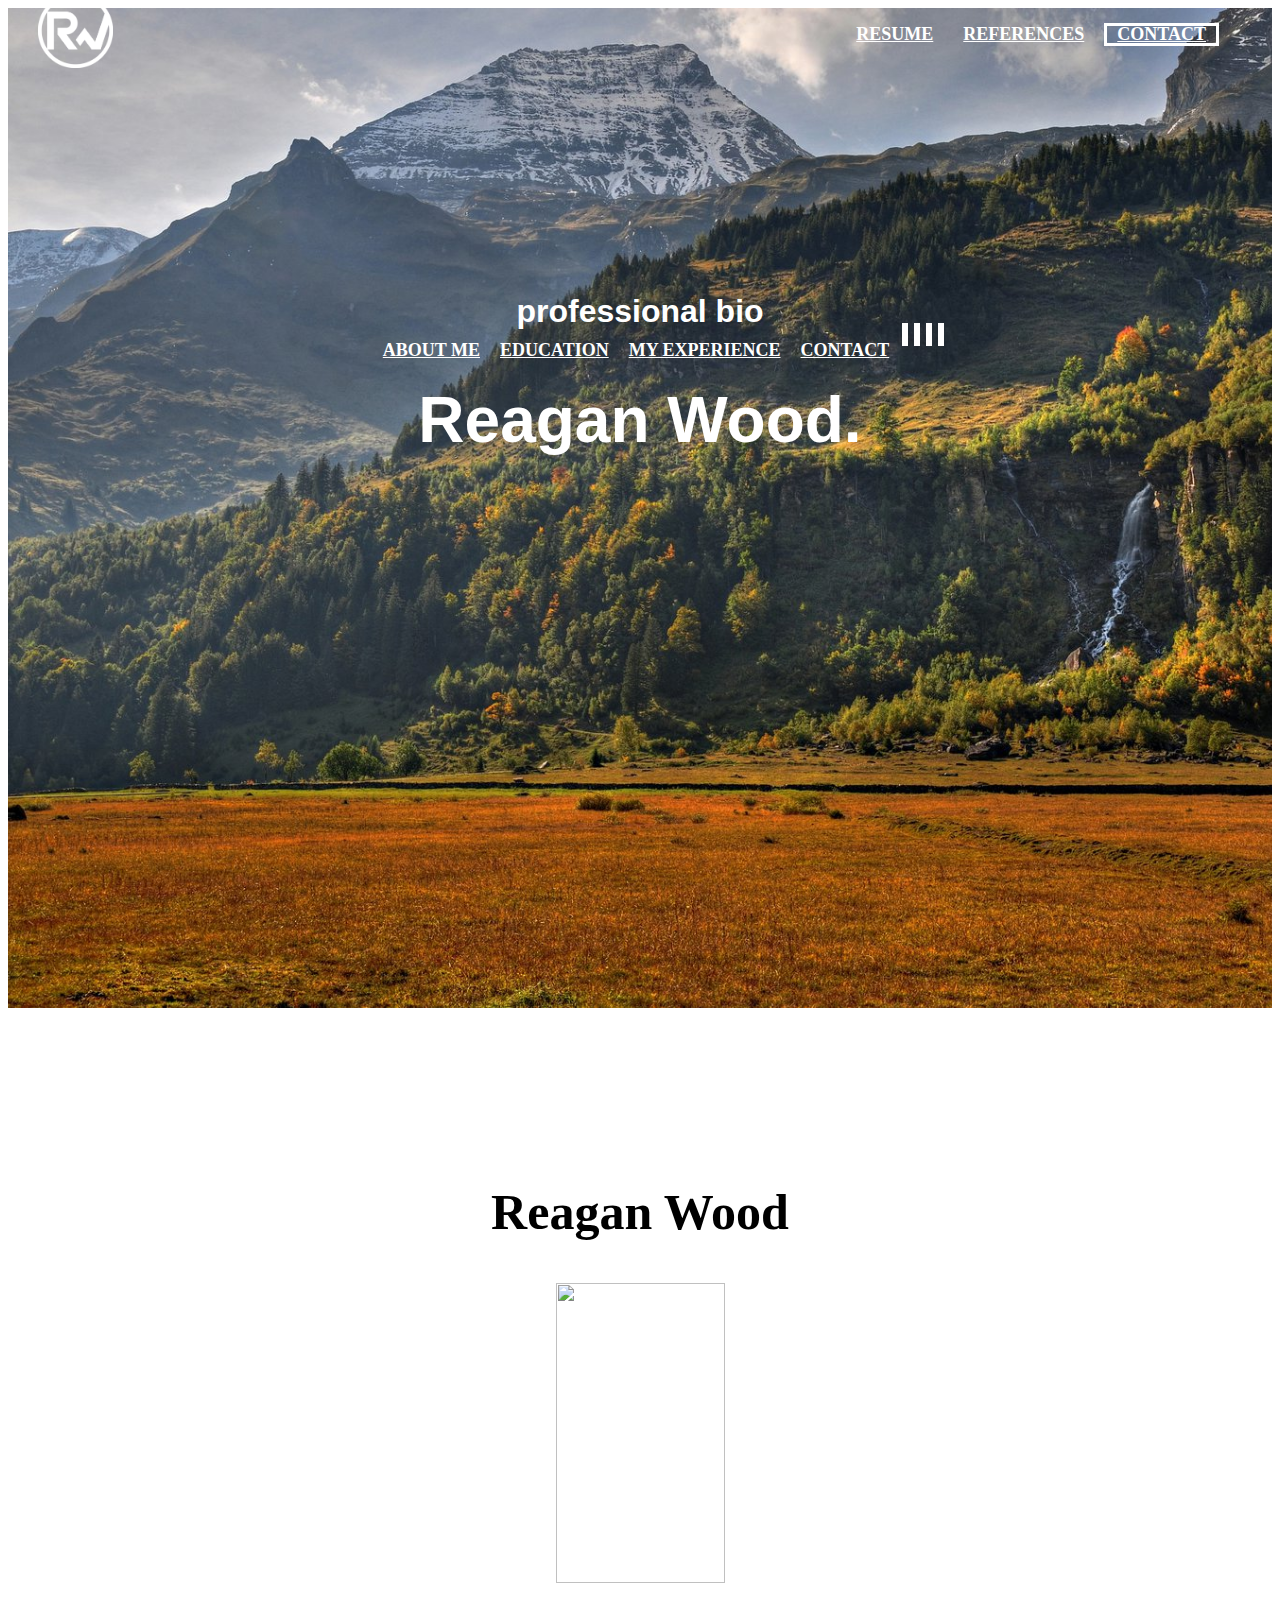
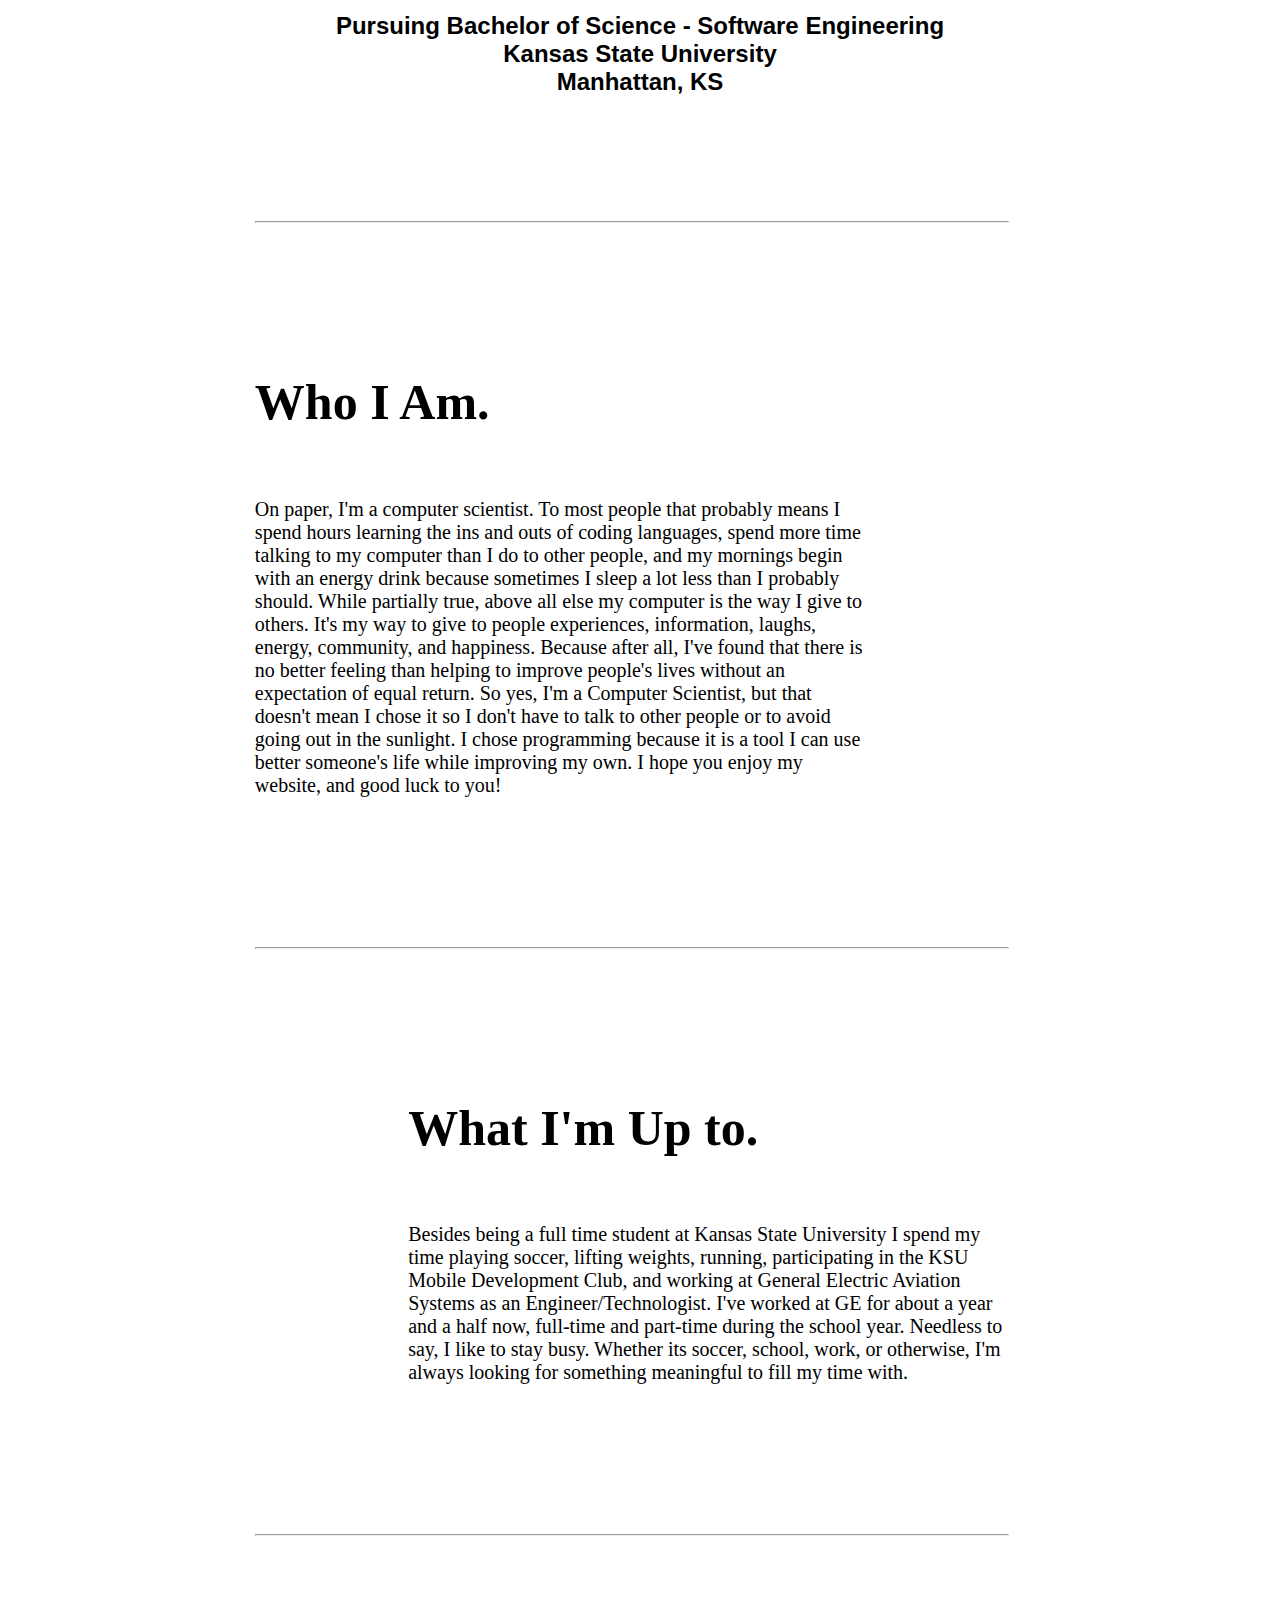
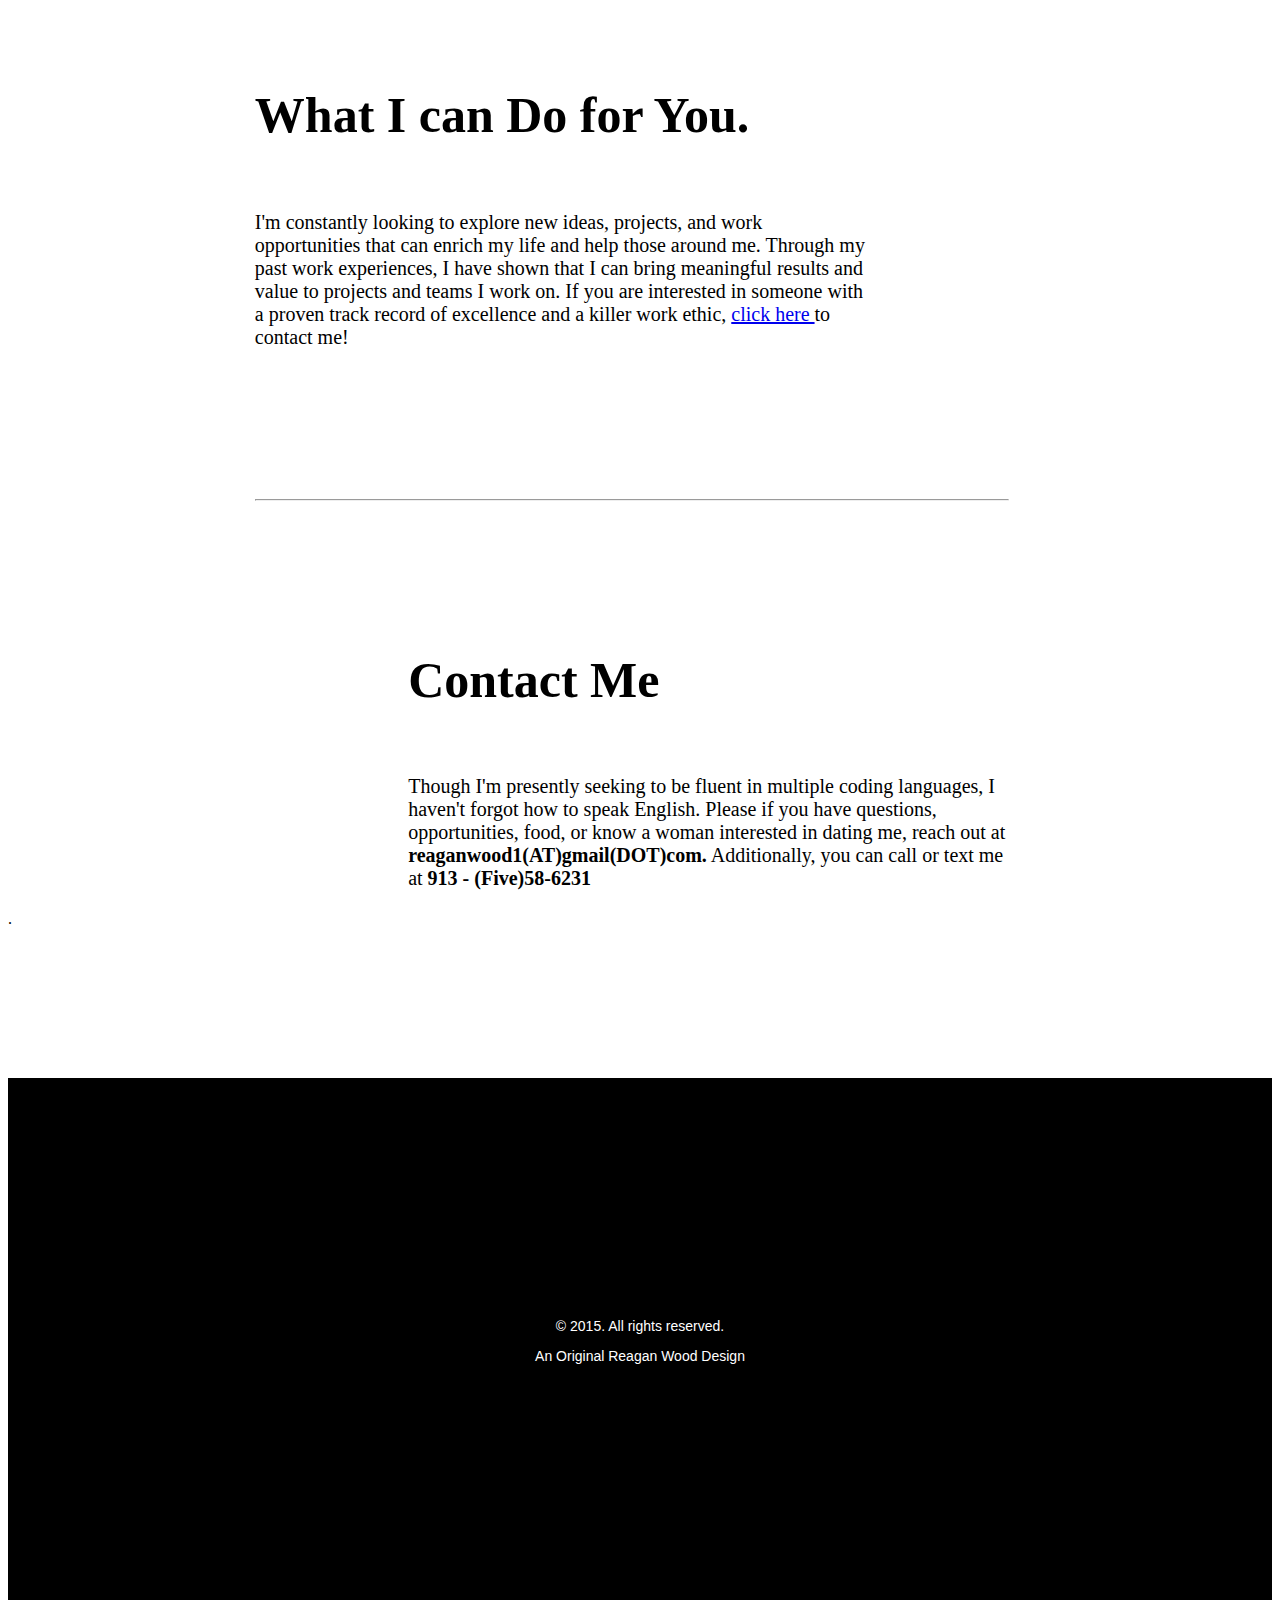
==== commit e99eebef: "added index.html" ====
--- a/index.html
+++ b/index.html
@@ -48,8 +48,8 @@
             
         </div>
         <div class="image">
-            <img src="" alt"Reagan Kenneth Wood" height="300" width=
-                 "300">
+            <img src="My_Image.jpg" alt"Reagan Kenneth Wood" height="300" width=
+                 "169">
         </div>
         <div class="info">
             <p>Pursuing Bachelor of Science - Software Engineering</p>
